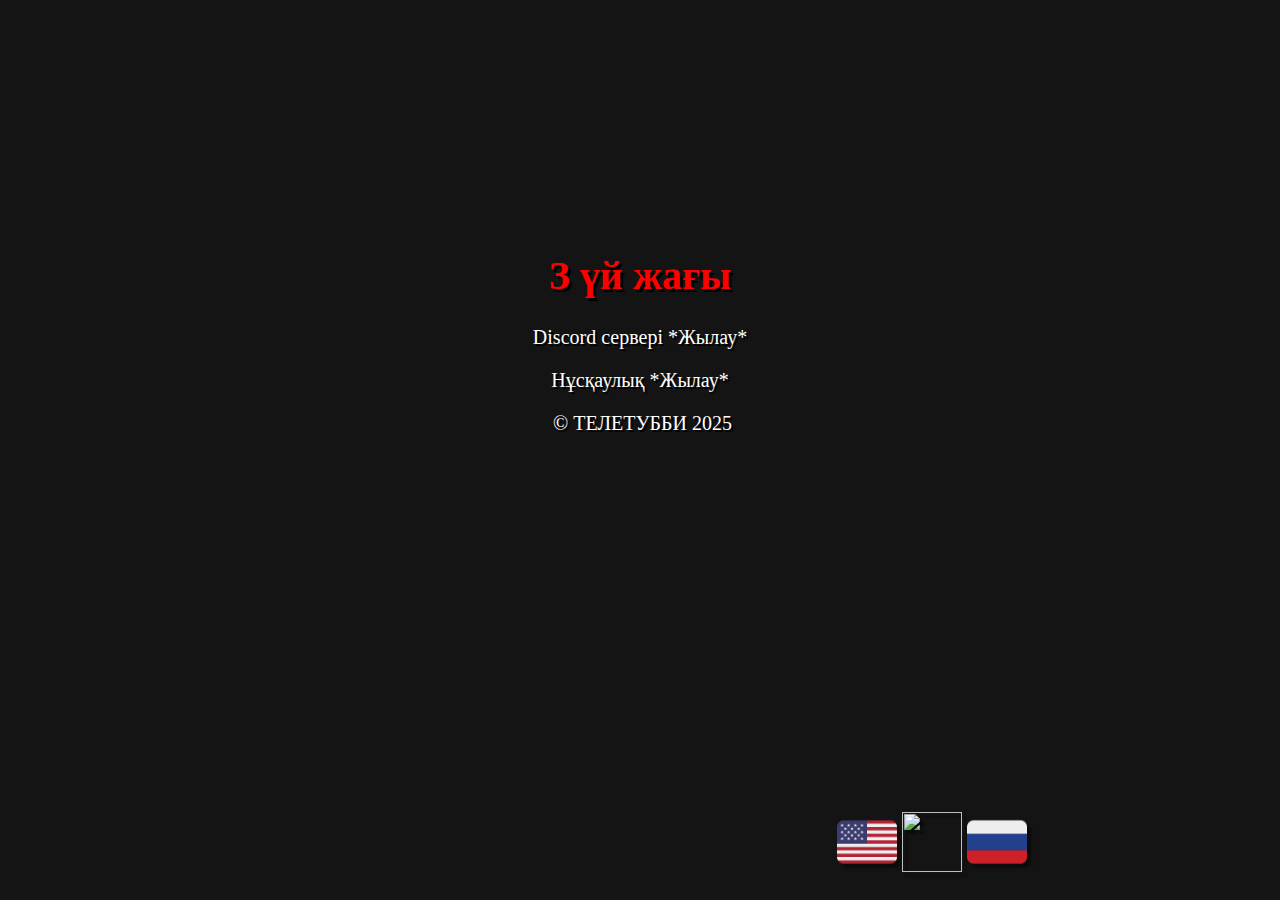
==== index.kz.html @ e5d78ec4 "Create index.kz.html" ====
<html>

<head>
    <title>Z-Homicide</title>
    <link rel="stylesheet" href="main.css">
    <link rel="stylesheet" href="https://fonts.googleapis.com/css?family=Audiowide">
    <link rel="stylesheet" href="https://fonts.googleapis.com/css?family=Audiowide">
    <meta content="Z-Homicide" property="og:title">
    <meta content="#FF0000" data-react-helmet="true" name="theme-color" />
    <link rel="icon" type="image/x-icon" href="fire-letter-z-fiery-font-bright-flamy-font-symbol_173948-5867.jpg">
    <meta name="google-site-verification" content="_yipDHbxk-a_7lxW2r_dTnyFEwpNm6rSLWMAOOcrPms" />
</head>

<body>
    <div class="center">
        <h1>З үй жағы</h1>
        <p>Discord сервері <a href="https://discord.gg/YKSwWgWh" target="_blank">*Жылау*</a><br>
    <p>Нұсқаулық <a href="https://youtu.be/deaYy_hIFYE?si=ASwW37SnNCg9SEW2" target="_blank">*Жылау*</a><br>
        <p>&nbsp;&copy; ТЕЛЕТУББИ 2025</p>
    </div>
    <div class="language">
        <p>
            <a href="index_eng.html"><img src="usicon.png" style="width:60px;height:60px;"></a>
            <a href="index_kz.html"><img src="kzicon.png" style="width:60px;height:60px;"></a>
            <a href="index.html"><img src="ruicon.png" style="width:60px;height:60px;"></a>
        </p>
    </div>
</body>

</html>
---- main.css ----
body {
    background-color: rgb(20, 20, 20);
}

h1 {
    color: rgb(255, 0, 0);
    text-align: center;
    font-family: Pacifico, serif;
    font-size: 40px;
    text-shadow: 3px 3px rgb(0, 0, 0);
    animation: shadowanim 1s;
}
.tab {
    margin-right: 40px;
}

p {
    color: white;
    font-family: Nunito, serif;
    font-size: 20px;
    text-align: center;
    text-shadow: 2px 2px #000000;
}

p.center {
    color: rgb(255, 255, 255);
    font-family: Nunito, serif;
    font-size: 20px;
    text-align: center;
    text-shadow: 2px 2px #000000;
    position: center;
    margin: 0 0 0 0;
}

p.button {
    color: white;
    font-family: Nunito, serif;
    font-size: 20px;
    text-align: left;
    text-shadow: 2px 2px #000000;
    top: 30%;
    left: 2.5%;
    position: absolute;
    margin: 0 0 0 0;
}

p.longtext {
    color: white;
    font-family: Nunito, serif;
    font-size: 20px;
    text-align: left;
    text-shadow: 2px 2px #000000;
    top: 0;
    left: 13.5%;
    position: relative;
    margin: 0 25% 0 0;
}


a {
    color: rgb(255, 255, 255);
    font-size: 20px;
    font-family: Nunito, serif;
    text-decoration: none;
    transition: color 0.5s;
}
a.none {
    color: rgb(255, 255, 255);
    font-size: 28px;
    font-family: Pacifico, serif;
    margin-left: 2%;
    margin-right: 2%;
}

a.opened {
    text-decoration-line: underline;
    color: rgb(255, 255, 255);
    font-size: 40px;
    font-family: Pacifico, serif;
    margin-left: 1%;
    margin-right: 1%;
}

a.none:hover {
    color: rgb(255, 255, 255);
}

a.opened:hover {
    color: rgb(255, 255, 255);
}
a:hover {
    color: rgb(255, 255, 255);
}

ul {
    color: white;
    font-family: Nunito, serif;
    font-size: 20px;
    margin: 0 45% 0 45%;
    text-align: left;
    position: relative;
    text-shadow: 2px 2px #000000;
}

div.center {
    width: 100vw;
    height: 50vh;
    top: 50%;
    left: 50%;
    position: absolute;
    margin: -25vh 0 0 -50vw;
    animation: showanim 0.5s;
}


div.top {
    width: 90vw;
    height: 10vh;
    top: 0%;
    left: 50%;
    position: relative;
    margin: 0 0 0 -45vw;
    animation: showanim 0.5s;
}

div.longtext {
    width: 90vw;
    height: auto;
    top: 0;
    left: 50%;
    position: relative;
    margin: 25px 0 0 -45vw;
    animation: showanim1 1s;
}

div.projects {
    background-color: rgb(25, 25, 25);
    width: 100vw;
    height: auto;
    top: 50%;
    left: 50%;
    position: relative;
    margin: 15% 0 0 -50.6vw;
    animation: showanim1 1.2s;
}

div.podval {
    background-color: rgb(255, 255, 255);
    width: 100vw;
    height: 10%;
    top: 50%;
    left: 50%;
    position: relative;
    margin: 50px 0 0 -50.6vw;
    animation: showanim1 1.2s;
}

div.language {
    width: 200px;
    height: 8%;
    top: 0%;
    left: 50%;
    position: absolute;
    margin: 88vh 15% 0;
    animation: showanim1 1s;
}


div.screenshots {
    width: 45%;
    text-align: center;
    height: auto;
    top: 0;
    left: 50%;
    position: relative;
    margin: 25px 0 0 -22%;
    animation: showanim1 1s;
}

div.description {
    width: 80vw;
    height: auto;
    top: 1 5%;
    left: 50%;
    position: relative;
    margin: 20% 0 0 -40vw;
    animation: showanim1 1.2s;
}

img {
    filter: drop-shadow(4px 4px 1px rgba(0, 0, 0, 0.479));
    margin-left: auto;
    margin-right: auto
}

@keyframes showanim {
    0% {
        left: 40%;
        opacity: 0%;
    }

    100% {
        left: 50%;
        opacity: 100%;
    }
}

@keyframes showanim1 {
    0% {
        left: 0%;
        opacity: 0%;
    }

    35% {
        left: 40vw;
        opacity: 0%;
    }

    100% {
        left: 50%;
        opacity: 100%;
    }
}

@keyframes shadowanim {
    0% {
        text-shadow: 0px 0px rgba(131, 0, 103, 0);
    }

    65% {
        text-shadow: 0px 0px rgba(131, 0, 103, 0);
    }

    100% {
        text-shadow: 3px 3px rgb(255, 0, 100);
    }
}
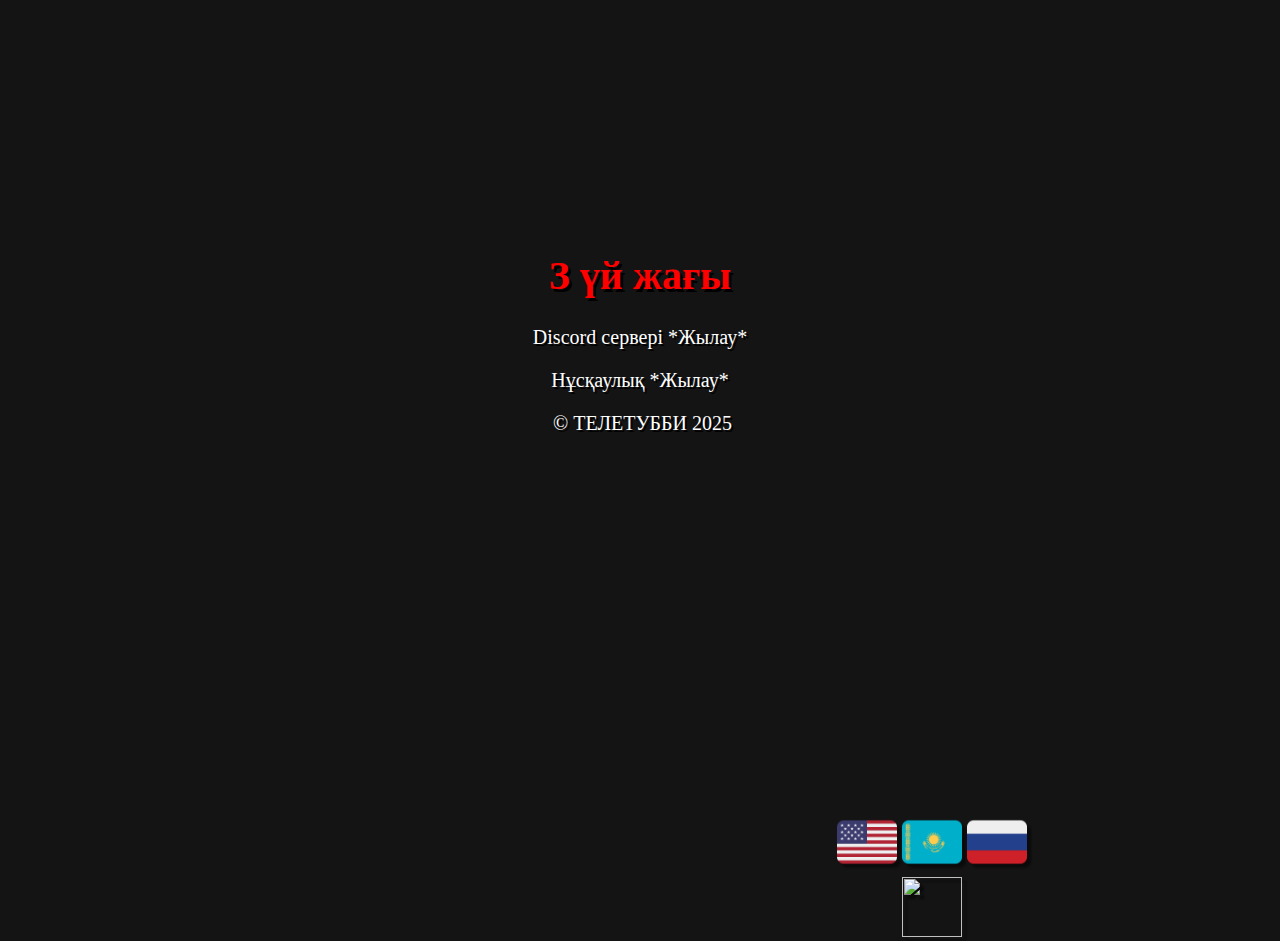
==== commit da360050: "Update index.kz.html" ====
--- a/index.kz.html
+++ b/index.kz.html
@@ -23,6 +23,7 @@
             <a href="index_eng.html"><img src="usicon.png" style="width:60px;height:60px;"></a>
             <a href="index_kz.html"><img src="kzicon.png" style="width:60px;height:60px;"></a>
             <a href="index.html"><img src="ruicon.png" style="width:60px;height:60px;"></a>
+             <a href="index_by.html"><img src="byicon.png" style="width:60px;height:60px;"></a>
         </p>
     </div>
 </body>
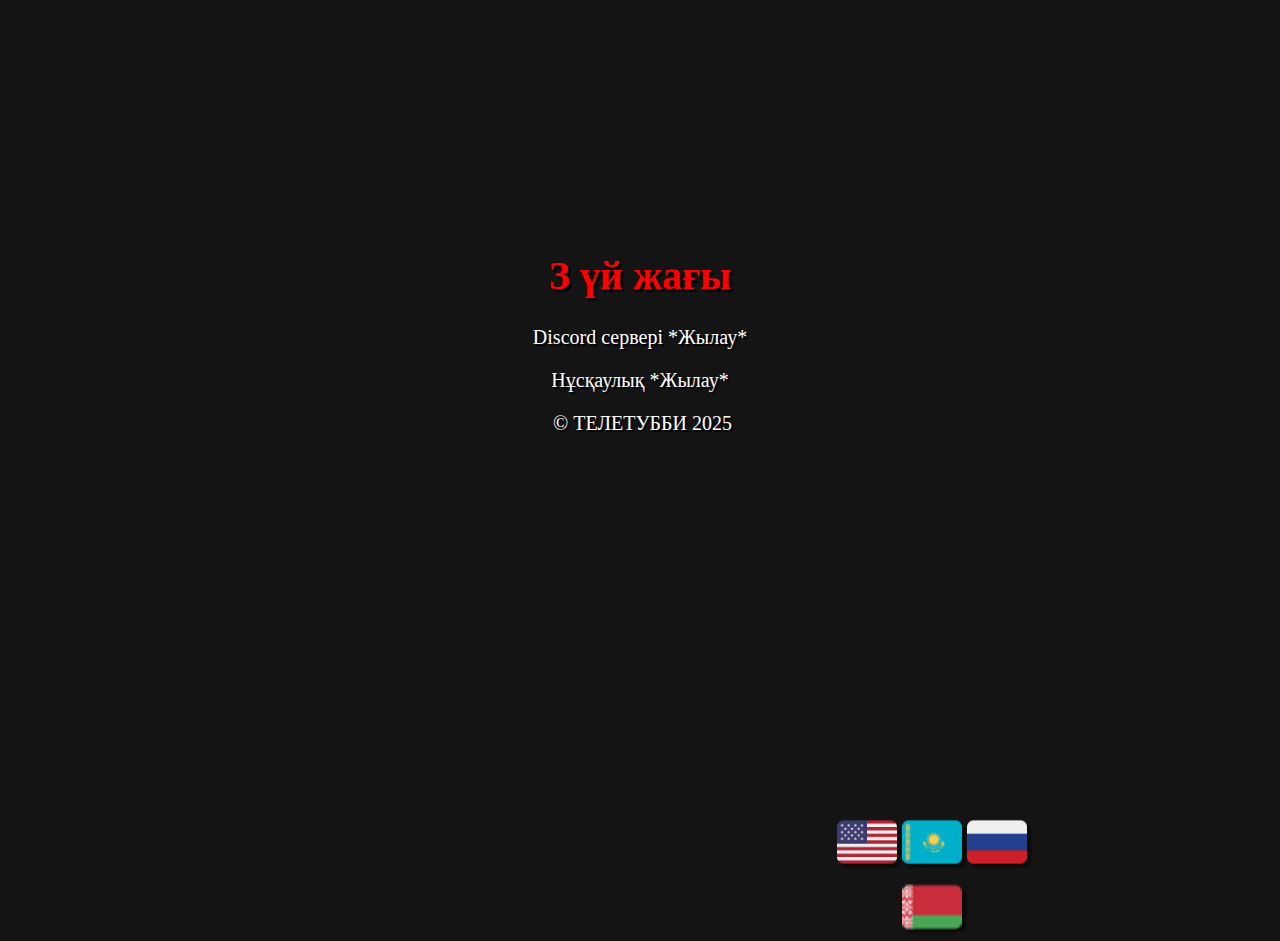
==== commit 2a89291a: "Update index.kz.html" ====
--- a/index.kz.html
+++ b/index.kz.html
@@ -21,7 +21,7 @@
     <div class="language">
         <p>
             <a href="index_eng.html"><img src="usicon.png" style="width:60px;height:60px;"></a>
-            <a href="index_kz.html"><img src="kzicon.png" style="width:60px;height:60px;"></a>
+            <a href="index.kz.html"><img src="kzicon.png" style="width:60px;height:60px;"></a>
             <a href="index.html"><img src="ruicon.png" style="width:60px;height:60px;"></a>
              <a href="index_by.html"><img src="byicon.png" style="width:60px;height:60px;"></a>
         </p>
